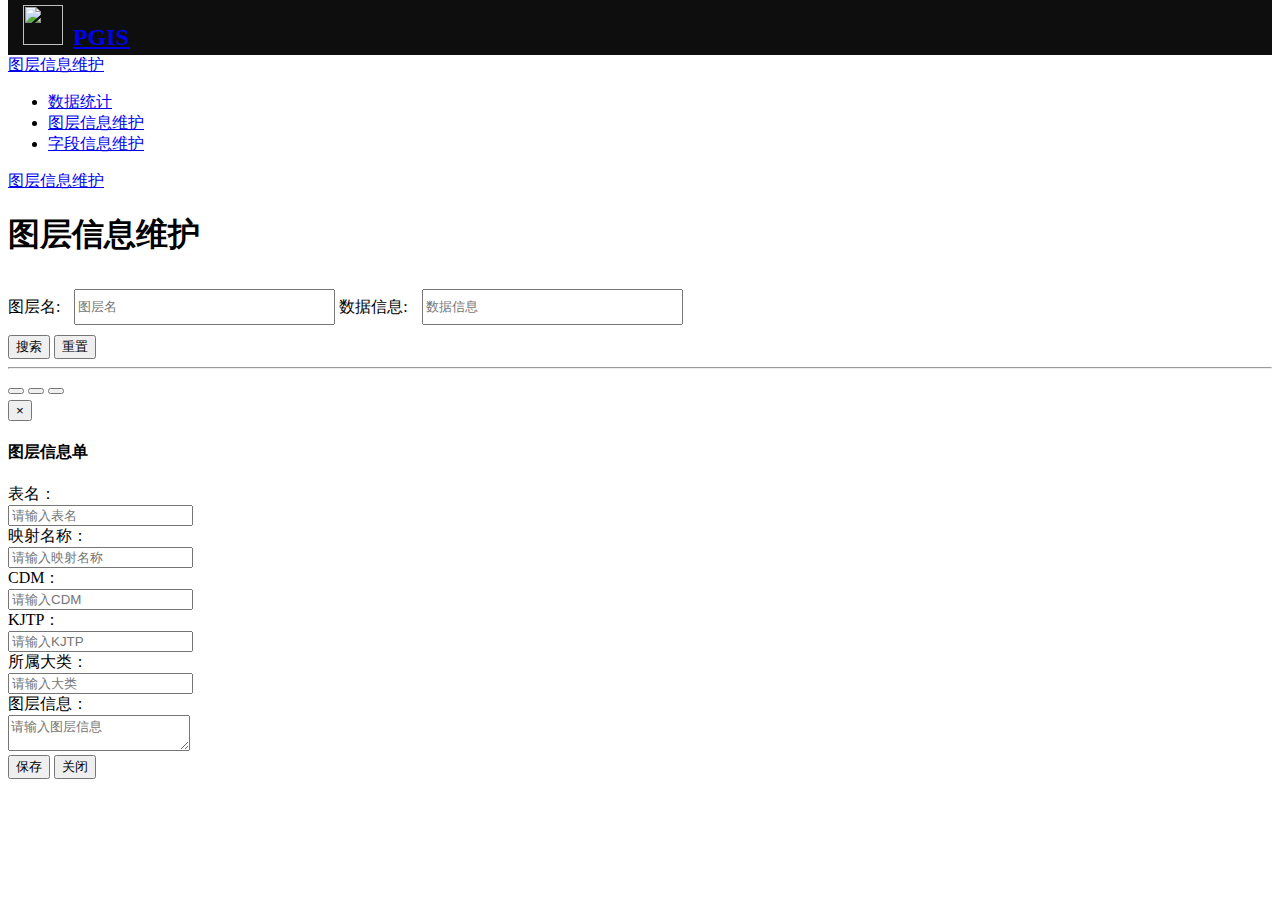
==== src/main/resources/templates/editTc.html @ 473da34c "first commit" ====
<!DOCTYPE html>
<html>
<head>
    <script src="webjars/jquery/3.1.1/jquery.min.js"></script>
    <link rel="stylesheet" href="js/bootstrap-3.3.7-dist/css/bootstrap.css">
    <script type="text/javascript" src="js/bootstrap-3.3.7-dist/js/bootstrap.js"></script>


    <link rel="stylesheet" href="css/bootstrap-responsive.min.css"/>
    <link rel="stylesheet" href="css/uniform.css"/>
    <link rel="stylesheet" href="css/select2.css"/>
    <link rel="stylesheet" href="css/matrix-style.css"/>
    <link rel="stylesheet" href="css/matrix-media.css"/>
    <link href="font-awesome/css/font-awesome.css" rel="stylesheet"/>
    <!--<link href='http://fonts.googleapis.com/css?family=Open+Sans:400,700,800' rel='stylesheet' type='text/css'>-->

    <style type="text/css">

    </style>

    <script src="js/bootstrap-table.js"></script>
    <script src="js/bootstrap-table-zh-CN.js"></script>
    <script src="js/bootstrap-table-custom.js"></script>
    <link rel="stylesheet" href="css/bootstrap-table.css"/>
    <script src="js/app.js"></script>

    <!--可编辑表格-->
    <link rel="stylesheet" href="css/bootstrap-editable.css"/>
    <script src="js/bootstrap-editable.js"></script>
    <script src="js/bootstrap-table-editable.js"></script>
    <script>
        $(document).ready(function () {
            $('#tb').bootstrapTable({
                url: '/getTcs',         //请求后台的URL（*）
                method: 'post', //请求方式（*）
                contentType: "application/x-www-form-urlencoded",//当请求方法为post的时候,必须要有！！！！
                striped: 'true',
                pagination: true,  //是否显示分页（*）
                paginationLoop: true,
                paginationHAlign: 'right', //right, left
                paginationVAlign: 'bottom', //bottom, top, both
                paginationDetailHAlign: 'left', //right, left
                paginationPreText: ' 上一页',
                paginationNextText: '下一页',
                // showRefresh:'true',
                // search:'true',
                sortable: true,                     //是否启用排序
                sortOrder: "asc",                   //排序方式
                pageNumber: 1,//如果设置了分页，首页页码
                // showPaginationSwitch:true,//是否显示 数据条数选择框
                pageSize: 10,//如果设置了分页，页面数据条数
                pageList: [5, 10, 20, 40],
                sidePagination: "server",
                dataField: 'content',
                totalField: 'totalElements',
                toolbar:"#toolbar",
                queryParams: function (params) {//自定义参数，这里的参数是传给后台的，我这是是分页用的
                    return {//这里的params是table提供的
                        cp: (params.offset / params.limit),//从数据库第几条记录开始
                        ps: params.limit,//找多少条
                        tableName: $("#tableName").val(),//找多少条
                        searchContent: $("#searchContent").val()
                    };
                },
                columns: [{
                    title: '全选',
                    field: 'select',
                    //复选框
                    checkbox: true,
                    width: 25,
                    align: 'center',
                    valign: 'middle'
                }, {
                    field: 'tcmc',
                    width: '15%',
                    title: '图层名',
                    formatter: tableNameFormatter
                }, {
                    field: 'dl',
                    width: '15%',
                    title: '所属大类',
                    editable: {
                        type: 'text',
                        title: '所属大类',
                        validate: function (v) {
                            if (!v) return '输入不能为空';
                        }
                    }
                }, {
                    field: 'ysmc',
                    width: '20%',
                    title: '映射名称',
                    editable: {
                        type: 'text',
                        title: '所属大类',
                        validate: function (v) {
                            if (!v) return '输入不能为空';
                        }
                    }
                }, {
                    field: 'tcxx',
                    title: '图层信息',
                    editable: {
                        type: 'text',
                        title: '所属大类',
                        validate: function (v) {
                            if (!v) return '输入不能为空';
                        }
                    }
                }],
                //保存的使用
                onEditableSave: function (field, row, oldValue, $el) {
                    //可进行异步操作
                    $.ajax({
                        type: "post",
                        url: "/editTcInfo",
                        data: row,
                        dataType: 'text',
                        success: function (data) {
                            if (data == "success") {
                                clearTableFilters('tb');
                            }
                        },
                        error: function () {
                            clearTableFilters('tb')
                            alert("修改失败");
                        },
                        complete: function () {

                        }

                    });
                }
            });
        });

        function tableNameFormatter(value, row, index) {
            return "<a href='viewTc?ysmc=" + row.ysmc + "' style='color: #27a9e3'>" + value + "</a>";
        }


        function removeItem() {

            var selectedItems = $("#tb").bootstrapTable("getSelections");
            if (selectedItems.length > 0) {
                var ids = [];
                $.each(selectedItems, function (index, item) {
                    ids.push(item.ysmc);
                });
                $.ajax({
                    url: '/deleteTable',
                    type: 'post',
                    traditional: true,
                    data: {tableId: ids},
                    success: function (result) {
                        if (result=='success') {
                            alert("删除成功！");
                            $("#tb").bootstrapTable("refresh");
                        } else {
                            alert("删除失败!");
                        }
                    }
                });

            } else {
                alert("请选择数据！");
            }
        }

        function editItem() {
            var selectedItems = $("#tb").bootstrapTable("getSelections");
            if (selectedItems.length > 0) {
                $("#tcmc").val(selectedItems[0].tcmc);
                $("#ysmc").val(selectedItems[0].ysmc);
                $("#tcxx").val(selectedItems[0].tcxx);
                $("#kjtp").val(selectedItems[0].kjtp);
                $("#cdm").val(selectedItems[0].cdm);
                $("#dl").val(selectedItems[0].dl);
                $("#Id").val(selectedItems[0].id);
                $("#myModal").modal();
            } else {
                alert("请选择数据！");
            }
        }

        function addItem() {
            $("#tcmc").val("");
            $("#ysmc").val("");
            $("#tcxx").val("");
            $("#kjtp").val("");
            $("#cdm").val("");
            $("#dl").val("");
            $("#Id").val("");
            $("#myModal").modal();
        }

        function check() {
            if($("#tableForm").valid()){
                return true;
            }else {
                return false;
            }
        }

    </script>
    <meta charset="UTF-8">
    <title>PGIS 数据字典</title>
</head>
<body>
<div style="background: #0e0e0e;height: 55px;margin-top: -20px">
    <h2><img src="img/logo.jpg" style="width: 40px;height: 40px;margin-left: 15px;margin-top: 5px"><a href="#" style="margin-left: 10px;margin-top: 5px">PGIS</a></h2>
</div>

<div id="sidebar"><a href="#" class="visible-phone"><i class="icon icon-th"></i>图层信息维护</a>
    <ul>
        <!--<li><a href="#"><i class="icon icon-home"></i> <span>首页</span></a></li>-->
        <li><a href="#"><i class="icon icon-signal"></i> <span>数据统计</span></a></li>
        <li class="active"><a href="/editTc"><i class="icon icon-inbox"></i> <span>图层信息维护</span></a></li>
        <li><a href="/editField"><i class="icon icon-inbox"></i> <span>字段信息维护</span></a></li>

    </ul>
</div>


<div id="content">
    <div id="content-header">
        <div id="breadcrumb"><a href="#" title="Go to Home" class="tip-bottom"><i class="icon-inbox"></i> 图层信息维护</a></div>
        <h1>图层信息维护</h1>
    </div>
    <div class="container-fluid">
        <form class="form-horizontal" method="post" action="#" name="basic_validate" novalidate="novalidate">
            <div class="control-group">
                <div class="controls-row">
                    <label class="control-label" style="width: 150px;">图层名:</label>
                    <input type="text" id="tableName" class="table-filter" style="margin-left: 10px;margin-top: 10px;width: 20%;height: 30px" placeholder="图层名"/>

                    <label class="control-label" style="width: 150px;">数据信息:</label>
                    <input type="text" id="searchContent" class="table-filter" style="margin-left: 10px;margin-top: 10px;width: 20%;height: 30px" placeholder="数据信息"/>
                    <div class="pull-right" style="margin-right: 80px;margin-top:10px;">
                        <input type="button" value="搜索" onclick="reloadTableFilters('tb')" class="btn btn-primary">
                        <input type="button" value="重置" onclick="clearTableFilters('tb')" class="btn btn-default">
                    </div>
                </div>

            </div>

        </form>

        <hr>
        <div id="toolbar" style="margin-bottom: 5px">
            <div class="btn-group">
                <button class="btn btn-default" onclick="addItem();">
                    <i class="glyphicon glyphicon-plus"></i>
                </button>
                <button class="btn btn-default" onclick="editItem();">
                    <i class="glyphicon glyphicon-edit"></i>
                </button>
                <button class="btn btn-default" onclick="removeItem();">
                    <i class="glyphicon glyphicon-trash"></i>
                </button>
            </div>
        </div>
        <table id="tb" name="tb"></table>

    </div>
</div>


<!-- Modal add -->
<div class="modal fade" id="myModal" tabindex="-1" role="dialog" aria-labelledby="myModalLabel">
    <div class="modal-dialog" role="document">
        <form class="form-horizontal" id="tableForm" role="form" action="/saveTable" method="post">
            <div class="modal-content">
                <div class="modal-header">
                    <button type="button" class="close" data-dismiss="modal" aria-label="Close"><span aria-hidden="true">&times;</span></button>
                    <h4 class="modal-title" id="myModalLabel">图层信息单</h4>
                </div>
                <input type="hidden" class="form-control" name="Id" id="Id" placeholder="请输入表名" required>
                <div class="form-group" style="margin-top: 10px">
                    <label for="tcmc" class="col-sm-2 control-label">表名：</label>
                    <div class="col-sm-5">
                        <input type="text" class="form-control" name="tcmc" id="tcmc" placeholder="请输入表名" required>
                    </div>
                </div>
                <div class="form-group">
                    <label for="ysmc" class="col-sm-2 control-label">映射名称：</label>
                    <div class="col-sm-5">
                        <input type="text" class="form-control" name="ysmc" id="ysmc" placeholder="请输入映射名称" required>
                    </div>
                </div>
                <div class="form-group">
                    <label for="cdm" class="col-sm-2 control-label">CDM：</label>
                    <div class="col-sm-5">
                        <input type="text" class="form-control" name="cdm" id="cdm" placeholder="请输入CDM">
                    </div>
                </div>
                <div class="form-group">
                    <label for="kjtp" class="col-sm-2 control-label">KJTP：</label>
                    <div class="col-sm-5">
                        <input type="text" class="form-control" name="kjtp" id="kjtp" placeholder="请输入KJTP" required>
                    </div>
                </div>
                <div class="form-group">
                    <label for="dl" class="col-sm-2 control-label">所属大类：</label>
                    <div class="col-sm-5">
                        <input type="text" class="form-control" name="dl" id="dl" placeholder="请输入大类" required>
                    </div>
                </div>
                <div class="form-group">
                    <label for="tcxx" class="col-sm-2 control-label" >图层信息：</label>
                    <div class="col-sm-5">
                        <textarea type="text" class="form-control" name="tcxx" id="tcxx" placeholder="请输入图层信息" required></textarea>
                    </div>
                </div>
                <div class="modal-body">
                    <div class="modal-footer">
                        <button type="submit" class="btn btn-primary"  onsubmit="return check()">保存</button>
                        <button type="button" class="btn btn-default" data-dismiss="modal">关闭</button>
                    </div>
                </div>
            </div>
        </form>

    </div>
</div>


</body>
</html>
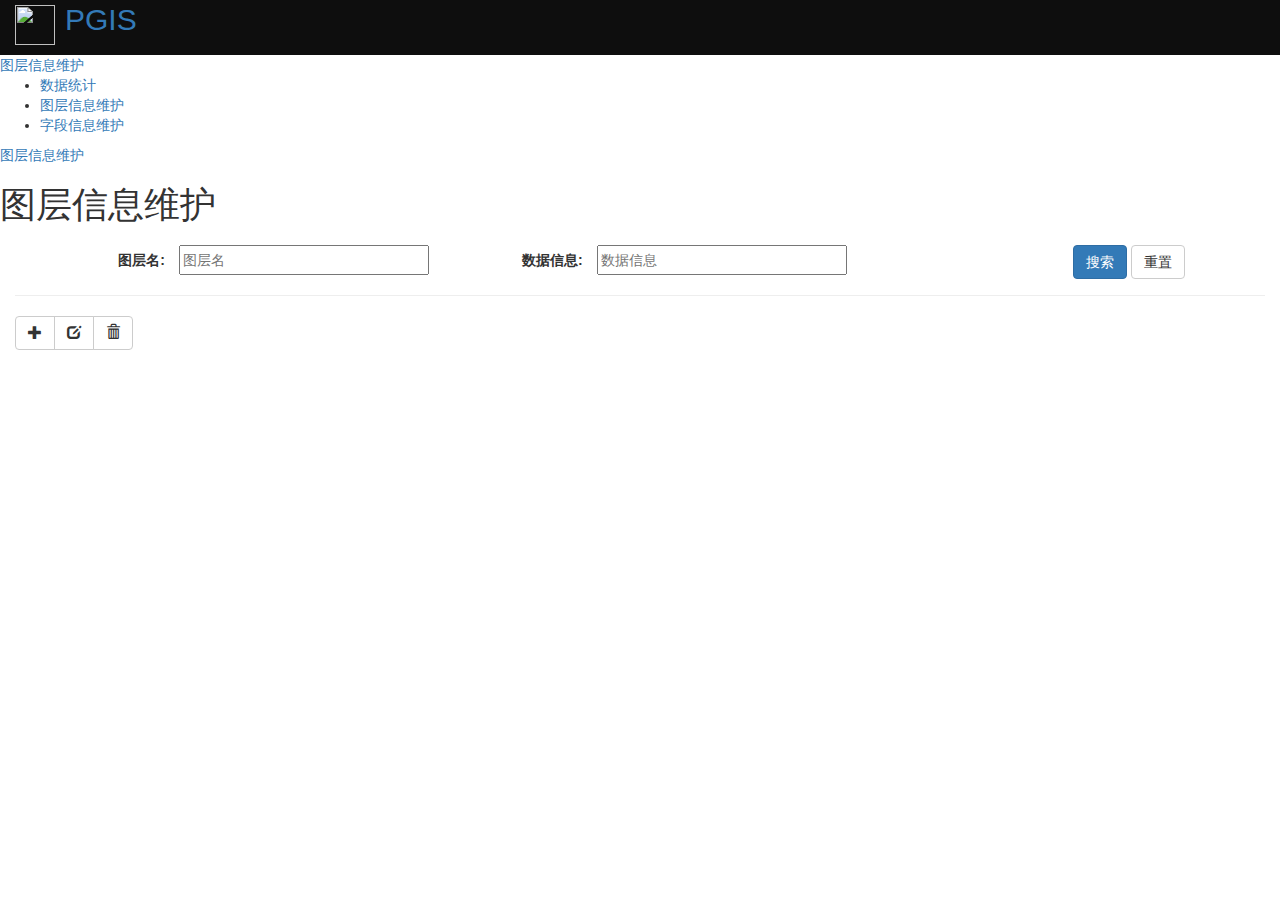
==== commit 52db8663: "second commit" ====
--- a/src/main/resources/templates/editTc.html
+++ b/src/main/resources/templates/editTc.html
@@ -4,7 +4,6 @@
     <script src="webjars/jquery/3.1.1/jquery.min.js"></script>
     <link rel="stylesheet" href="js/bootstrap-3.3.7-dist/css/bootstrap.css">
     <script type="text/javascript" src="js/bootstrap-3.3.7-dist/js/bootstrap.js"></script>
-
 
     <link rel="stylesheet" href="css/bootstrap-responsive.min.css"/>
     <link rel="stylesheet" href="css/uniform.css"/>
@@ -22,12 +21,14 @@
     <script src="js/bootstrap-table-zh-CN.js"></script>
     <script src="js/bootstrap-table-custom.js"></script>
     <link rel="stylesheet" href="css/bootstrap-table.css"/>
+    <link rel="stylesheet" href="css/bootstrap-select.css"/>
     <script src="js/app.js"></script>
 
     <!--可编辑表格-->
     <link rel="stylesheet" href="css/bootstrap-editable.css"/>
     <script src="js/bootstrap-editable.js"></script>
     <script src="js/bootstrap-table-editable.js"></script>
+    <script src="js/bootstrap-select.js"></script>
     <script>
         $(document).ready(function () {
             $('#tb').bootstrapTable({
@@ -214,7 +215,7 @@
 <div id="sidebar"><a href="#" class="visible-phone"><i class="icon icon-th"></i>图层信息维护</a>
     <ul>
         <!--<li><a href="#"><i class="icon icon-home"></i> <span>首页</span></a></li>-->
-        <li><a href="#"><i class="icon icon-signal"></i> <span>数据统计</span></a></li>
+        <li><a href="/statisticalData"><i class="icon icon-signal"></i> <span>数据统计</span></a></li>
         <li class="active"><a href="/editTc"><i class="icon icon-inbox"></i> <span>图层信息维护</span></a></li>
         <li><a href="/editField"><i class="icon icon-inbox"></i> <span>字段信息维护</span></a></li>
 
@@ -240,6 +241,14 @@
                         <input type="button" value="搜索" onclick="reloadTableFilters('tb')" class="btn btn-primary">
                         <input type="button" value="重置" onclick="clearTableFilters('tb')" class="btn btn-default">
                     </div>
+
+                    <select class="selectpicker" multiple>
+                        <option value="1">广东省</option>
+                        <option value="2">广西省</option>
+                        <option value="3">福建省</option>
+                        <option value="4">湖南省</option>
+                        <option value="5">山东省</option>
+                    </select>
                 </div>
 
             </div>
